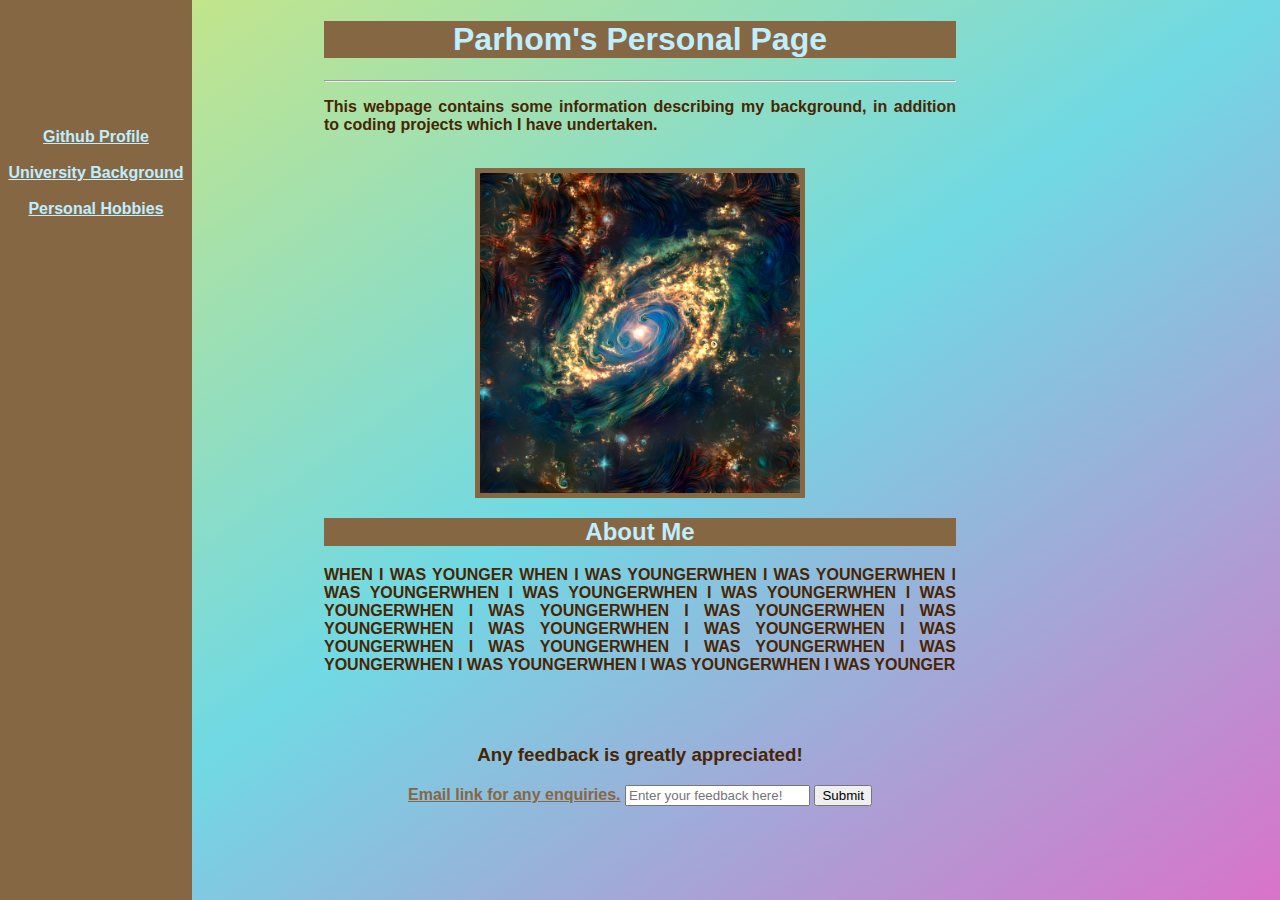
==== HTML/index.html @ a8df37bc "first foray into webdev" ====
<!DOCTYPE html>
<html>
    <head>
        <meta charset="UTF-8">
        <meta name="description" content="This is my first official Website!">
        <meta keyword="Parhom, Personal Website">
        <meta  name="viewport" content="width=device-width, initial-scale=1.0">
        <title>Parhom's Starter Website</title>
        <link rel="stylesheet" type="text/css" href="../CSS/style.css">
        <link rel="preconnect" href="https://fonts.googleapis.com"><link rel="preconnect" href="https://fonts.gstatic.com" crossorigin><link href="https://fonts.googleapis.com/css2?family=Lato&display=swap" rel="stylesheet">
    </head>
    
    <body class="main_text">
        <header>
            <h1 class="title"> Parhom's Personal Page </h1>
            <hr/>
            <p><b>This webpage contains some information describing my background, in addition to coding projects which I have undertaken.</b> </p>
            <br/>
        
            <div class="sidebar">
                <a class="sidebar_text" href="https://github.com/ParhomEsmaeili" target="_blank"> Github Profile</a>
                <br/>
                <br/>
                <a class="sidebar_text" href="university.html"> University Background</a>
                <br/>
                <br/>
                <a class="sidebar_text" href="personal hobbies.html">Personal Hobbies</a>
            </div>

        </header>

    
        
        
        <main>
            <!--
            <article>
                <h2 style="color:red"><b>University Studies</b></h2>
        
                <section>
                    <h3 style="color:red"><b>Undergraduate:</b></h3>
                </section> 
                        
                <section>
                    <h3 style="color:red"><b>Postgraduate</b></h3> 
                </section>
            </article> -->
            <article>
                <section>
                    <div style="text-align:center">
                       <img src="../images/DeepDream Messier.jpg" width = 350>
                    </div>
                </section>
                <section>
                    <div class="written_text">
                        <h2 class="title" >About Me</h2>
                        <p>WHEN I WAS YOUNGER WHEN I WAS YOUNGERWHEN I WAS YOUNGERWHEN I WAS YOUNGERWHEN I WAS YOUNGERWHEN I WAS YOUNGERWHEN I WAS YOUNGERWHEN I WAS YOUNGERWHEN I WAS YOUNGERWHEN I WAS YOUNGERWHEN I WAS YOUNGERWHEN I WAS YOUNGERWHEN I WAS YOUNGERWHEN I WAS YOUNGERWHEN I WAS YOUNGERWHEN I WAS YOUNGERWHEN I WAS YOUNGERWHEN I WAS YOUNGERWHEN I WAS YOUNGER </p>
                    </div>
                </section>
                
            </article>
        </main>
        
        <footer>
            <article>
                
                <br/>
                <br/>
                <div style="text-align:center">
                    <h3>Any feedback is greatly appreciated!</h3>
                    <span>
                        
                        <a href="mailto:parhom.esmaeili@gmail.com">Email link for any enquiries.</a> 
                        <input type="text" name="User feedback" placeholder="Enter your feedback here!"> 
                        <input type="submit">
                    </span>
                </div>
                
            </article> 
        </footer>
        <!-- This is how you comment on HTML markup languages. -->  
    </body>
</html>
---- CSS/style.css ----
/*This part controls just the basic layout of the different segments of the webpage*/

body {
    background: linear-gradient(to bottom right, rgb(209, 231, 124), rgba(112,217,228,1), rgb(217, 115, 202)) fixed;
}

/* 
body {
    background: url(../images/DeepDream\ Messier.jpg);
    background-size:cover;
} */



header, main, footer {
    width: 50%;
    margin:auto;
}
/* main, footer {
    text-align:center;
    width: 75%;
    margin:auto;
} */

.main_text {
    font-size: 1.25vw;
    font-weight:650;
    /* font-family:'Lato', sans-serif; */
    font-family:'Segoe UI', Tahoma, Geneva, Verdana, sans-serif;
    text-align:justify;
    color:rgb(72, 37, 2);
}

.title {
    background-color: rgb(134, 103, 68);
    text-align: center;
    color: rgb(191, 238, 255);
    text-transform: capitalize;
}






/*This part controls the layout and text for the sidebars of the webpages.*/
div[class="sidebar"] {
    height: 100%;
    width: 15vw;
    position:fixed;
    left: 0;
    top: 0;
    padding-top: 10vw;
    background-color:rgb(134, 103, 68);
    color:rgb(191, 238, 255);
    font-weight: bold;
    font-size:1.25vw;
    text-align: center;
    text-transform: capitalize;    
}
/* .sidebar_text {
    color:rgb(191, 238, 255);
    font-weight: bold;
    font-size:large;
    text-align: center;
    text-transform: capitalize;
} */

/*This part controls the formatting of more specific text etc within the different sections.*/

/* 
Full list of all selectors which can be used in CSS https://www.w3schools.com/cssref/css_selectors.php */

/*Some code which controls the behaviour of anchor elements, we use a pseudo-selector to format the hover for hyperlinks.*/

a {color: inherit;}
a:hover {
    color:violet;
}

/* Advanced Selectors */

/* This is an advanced selector called adjacent selector, which applies to each instance of the second element which follows the first.  */

/* h2 + a {
    color:beige;
} */

/* This is an advanced selector called the sibling selector, which applies similar to the adjacent selector, but only if they are siblings. */

/* h3 ~ p {
    color: beige;
} */

/* This is an advanced selector called the child selector, which applies to elements which are direct descendents of the former element or container. */


/* It applies to containers with classes, ids etc, in addition to just direct descendents of an element, some examples: */
/* 
ul > li {
    color:beige
} */


/* 
This is a more general selector than the child selector, which applies to all descendents of an element or container, denoted by a space between them. */

/* div ul {
    color:greenyellow
} */





/* Attribute selectors */

/* These are selectors which apply according to the attribute of a specific element, e.g. if a h2 element has a specific attribute */

/* This can be applied to an attribute being a class also, but it is somewhat redundant? A couple of examples are provided below */


img[src^="../images/"] {
    alt:"Apologies for the failed image load!";
    border:5px solid rgb(134, 103, 68);
    display:block;
    margin-left: auto;
    margin-right: auto;
    padding-left:0px;
    width: 25vw;
}

a[href*="mailto"] {
    color:rgb(134, 103, 68);
}
a[href*="mailto"]:hover {
    color:red;
}
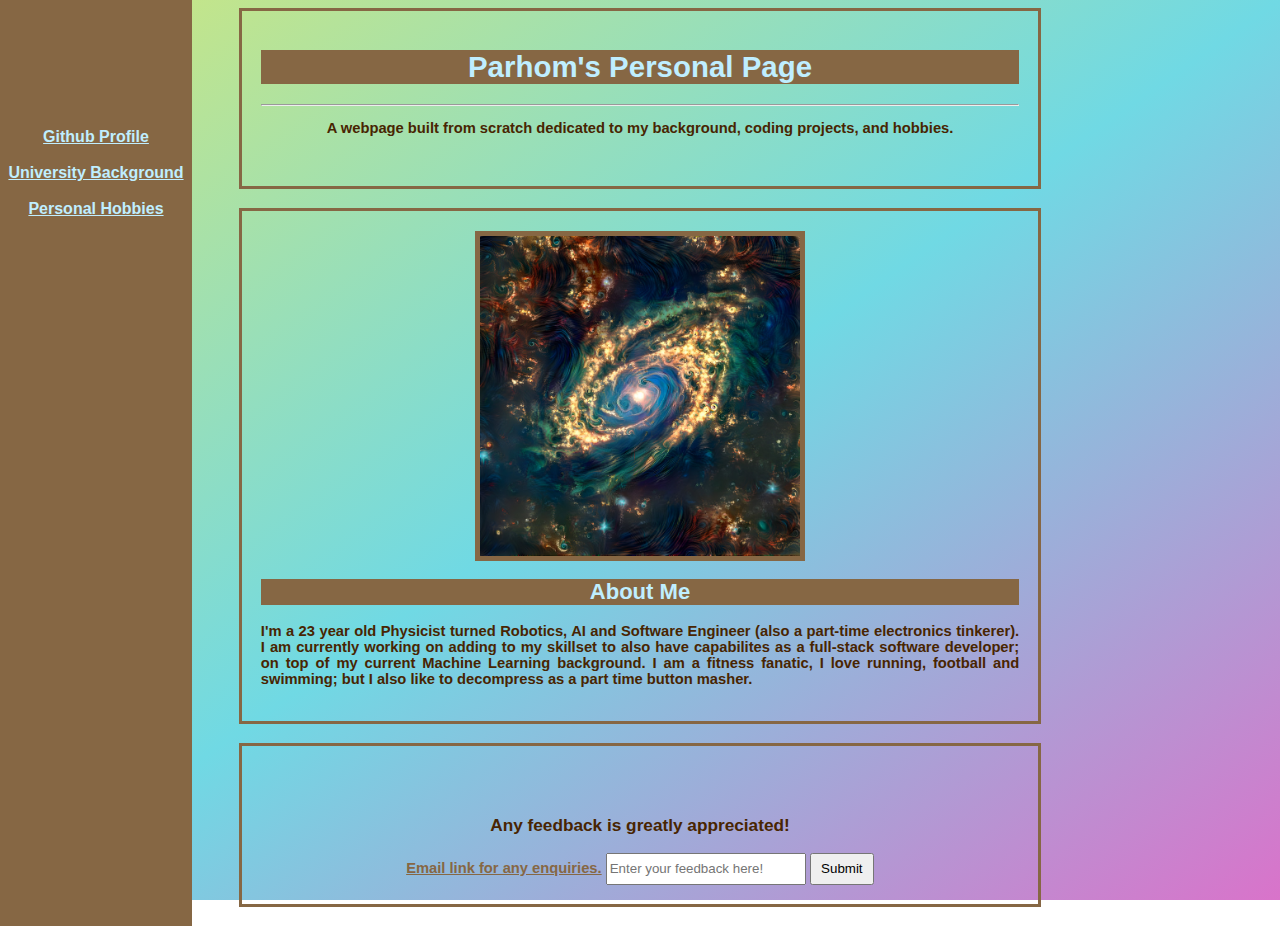
==== commit fa69e130: "Adding some personalisation of the text and touching up the fonts" ====
--- a/HTML/index.html
+++ b/HTML/index.html
@@ -10,11 +10,11 @@
         <link rel="preconnect" href="https://fonts.googleapis.com"><link rel="preconnect" href="https://fonts.gstatic.com" crossorigin><link href="https://fonts.googleapis.com/css2?family=Lato&display=swap" rel="stylesheet">
     </head>
     
-    <body class="main_text">
-        <header>
+    <body class="written_text">
+        <header class="segment">
             <h1 class="title"> Parhom's Personal Page </h1>
             <hr/>
-            <p><b>This webpage contains some information describing my background, in addition to coding projects which I have undertaken.</b> </p>
+            <p style = text-align:center><b>A webpage built from scratch dedicated to my background, coding projects, and hobbies.</b></p>
             <br/>
         
             <div class="sidebar">
@@ -32,7 +32,7 @@
     
         
         
-        <main>
+        <main class="segment">
             <!--
             <article>
                 <h2 style="color:red"><b>University Studies</b></h2>
@@ -54,14 +54,15 @@
                 <section>
                     <div class="written_text">
                         <h2 class="title" >About Me</h2>
-                        <p>WHEN I WAS YOUNGER WHEN I WAS YOUNGERWHEN I WAS YOUNGERWHEN I WAS YOUNGERWHEN I WAS YOUNGERWHEN I WAS YOUNGERWHEN I WAS YOUNGERWHEN I WAS YOUNGERWHEN I WAS YOUNGERWHEN I WAS YOUNGERWHEN I WAS YOUNGERWHEN I WAS YOUNGERWHEN I WAS YOUNGERWHEN I WAS YOUNGERWHEN I WAS YOUNGERWHEN I WAS YOUNGERWHEN I WAS YOUNGERWHEN I WAS YOUNGERWHEN I WAS YOUNGER </p>
+                        <p>I'm a 23 year old Physicist turned Robotics, AI and Software Engineer (also a part-time electronics tinkerer). I am currently working on adding to my skillset to also have capabilites as a full-stack software developer; on top of my current Machine Learning background. I am a fitness fanatic, I love running, football and swimming; but I also like to decompress as a part time button masher. </p>
                     </div>
                 </section>
                 
             </article>
         </main>
         
-        <footer>
+        <footer class="segment">
+            
             <article>
                 
                 <br/>
@@ -69,10 +70,9 @@
                 <div style="text-align:center">
                     <h3>Any feedback is greatly appreciated!</h3>
                     <span>
-                        
                         <a href="mailto:parhom.esmaeili@gmail.com">Email link for any enquiries.</a> 
-                        <input type="text" name="User feedback" placeholder="Enter your feedback here!"> 
-                        <input type="submit">
+                        <input class = "user_input_text" type="text" name="User feedback" placeholder="Enter your feedback here!"> 
+                        <input class = "user_submit_box" type="submit">
                     </span>
                 </div>
                 
--- a/CSS/style.css
+++ b/CSS/style.css
@@ -4,40 +4,29 @@
     background: linear-gradient(to bottom right, rgb(209, 231, 124), rgba(112,217,228,1), rgb(217, 115, 202)) fixed;
 }
 
-/* 
-body {
-    background: url(../images/DeepDream\ Messier.jpg);
-    background-size:cover;
-} */
-
-
-
 header, main, footer {
-    width: 50%;
+    width: 60%;
     margin:auto;
 }
-/* main, footer {
-    text-align:center;
-    width: 75%;
-    margin:auto;
-} */
-
-.main_text {
-    font-size: 1.25vw;
-    font-weight:650;
-    /* font-family:'Lato', sans-serif; */
-    font-family:'Segoe UI', Tahoma, Geneva, Verdana, sans-serif;
-    text-align:justify;
-    color:rgb(72, 37, 2);
-}
-
 .title {
     background-color: rgb(134, 103, 68);
     text-align: center;
     color: rgb(191, 238, 255);
     text-transform: capitalize;
 }
+.written_text{
+    font-size: 1.15vw;
+    font-weight:550;
+    font-family:'Segoe UI', Tahoma, Geneva, Verdana, sans-serif;
+    text-align:justify;
+    color:rgb(72,37,2);
+}
+.segment {
+    border: 0.3vw solid rgb(134, 103, 68);
+    padding: 1.5vw;
+    margin-bottom: 1.5vw;
 
+}
 
 
 
@@ -67,6 +56,18 @@
 } */
 
 /*This part controls the formatting of more specific text etc within the different sections.*/
+
+.user_submit_box {
+    height: 2.5vw;
+    width: 5vw;
+}
+
+.user_input_text {
+    height: 2vw;
+    width: 15vw;
+}
+
+
 
 /* 
 Full list of all selectors which can be used in CSS https://www.w3schools.com/cssref/css_selectors.php */
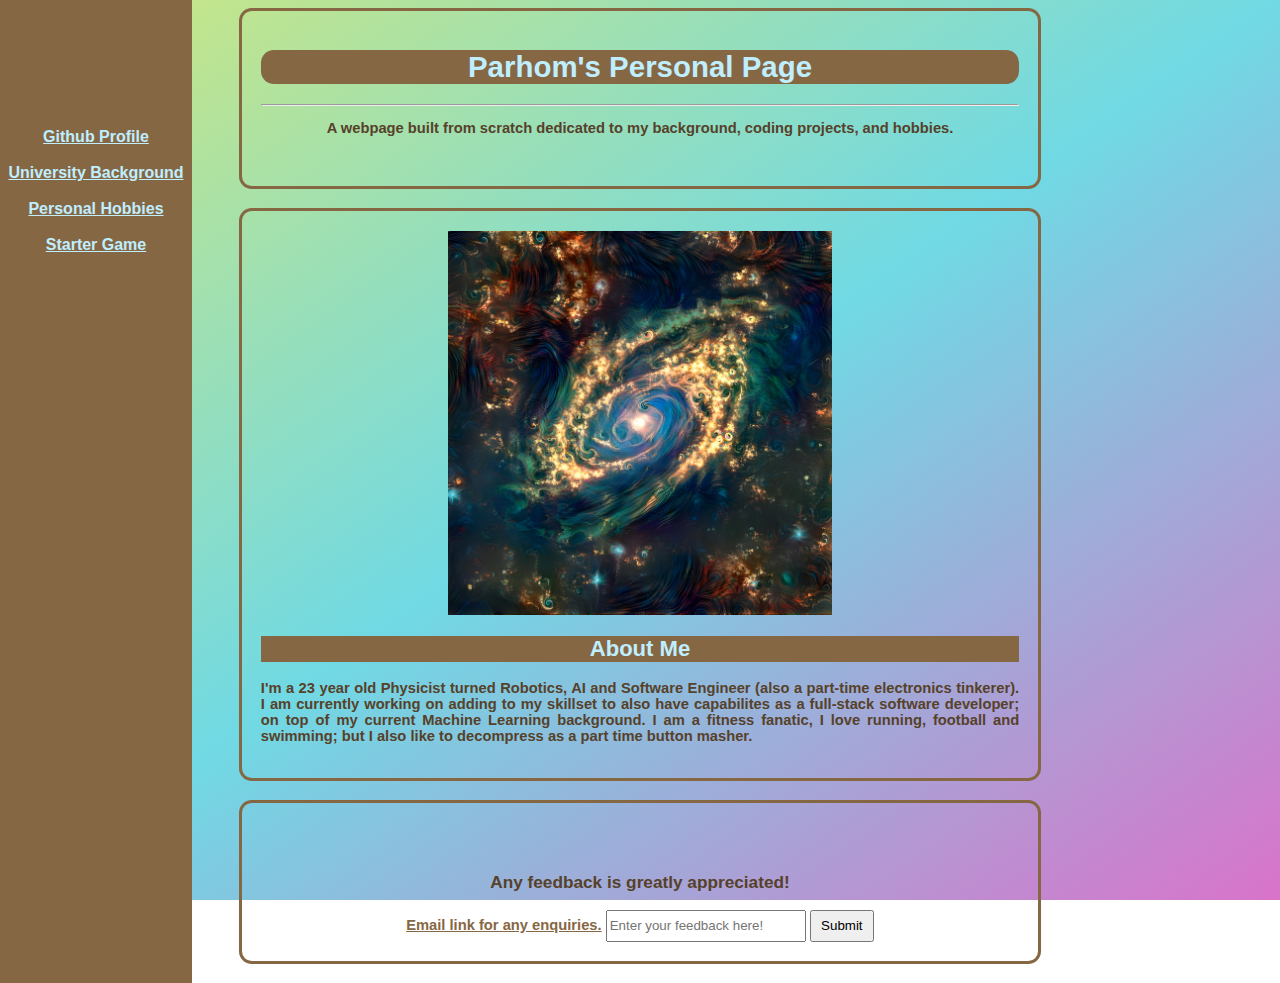
==== commit 771d324d: "New webpage, in addition to the beginning of a game script" ====
--- a/HTML/index.html
+++ b/HTML/index.html
@@ -25,6 +25,10 @@
                 <br/>
                 <br/>
                 <a class="sidebar_text" href="personal hobbies.html">Personal Hobbies</a>
+                <br/>
+                <br/>
+                <a class="sidebar_text" href="game.html">Starter Game</a>
+                <br/>
             </div>
 
         </header>
@@ -53,7 +57,7 @@
                 </section>
                 <section>
                     <div class="written_text">
-                        <h2 class="title" >About Me</h2>
+                        <h2 class="title">About Me</h2>
                         <p>I'm a 23 year old Physicist turned Robotics, AI and Software Engineer (also a part-time electronics tinkerer). I am currently working on adding to my skillset to also have capabilites as a full-stack software developer; on top of my current Machine Learning background. I am a fitness fanatic, I love running, football and swimming; but I also like to decompress as a part time button masher. </p>
                     </div>
                 </section>
--- a/CSS/style.css
+++ b/CSS/style.css
@@ -8,24 +8,29 @@
     width: 60%;
     margin:auto;
 }
+/*For inline elements, we would typically use text-align:center, in order to center it. For block elements we use */
 .title {
     background-color: rgb(134, 103, 68);
     text-align: center;
     color: rgb(191, 238, 255);
     text-transform: capitalize;
+    border-radius:inherit;
 }
 .written_text{
     font-size: 1.15vw;
     font-weight:550;
     font-family:'Segoe UI', Tahoma, Geneva, Verdana, sans-serif;
     text-align:justify;
-    color:rgb(72,37,2);
+    color:rgb(86, 65, 42);
 }
 .segment {
     border: 0.3vw solid rgb(134, 103, 68);
-    padding: 1.5vw;
+    border-radius:1vw;
+    padding-left: 1.5vw;
+    padding-right:1.5vw;
+    padding-top:1.5vw;
+    padding-bottom:1.5vw;
     margin-bottom: 1.5vw;
-
 }
 
 
@@ -120,16 +125,33 @@
 
 /* This can be applied to an attribute being a class also, but it is somewhat redundant? A couple of examples are provided below */
 
+/*Figure Stylising*/
+
+figure{
+    border:0.5vw solid rgb(134, 103, 68);
+    border-radius:0.5vw;
+    display:flex;
+    flex-flow:column;
+    margin:auto;
+    max-width: 30vw;
+    font-size: inherit;
+    font: inherit;
+}
+
+figcaption{
+    text-align:center;
+    background-color: rgb(134,103,68);
+    color: rgb(191, 238, 255);
+    font-weight: bold;
+}
 
 img[src^="../images/"] {
     alt:"Apologies for the failed image load!";
-    border:5px solid rgb(134, 103, 68);
-    display:block;
-    margin-left: auto;
-    margin-right: auto;
-    padding-left:0px;
-    width: 25vw;
+    width: 30vw;
+    height:30vw;
 }
+
+
 
 a[href*="mailto"] {
     color:rgb(134, 103, 68);
@@ -137,3 +159,16 @@
 a[href*="mailto"]:hover {
     color:red;
 }
+
+
+
+#game {
+  border:0.3vw solid rgb(134, 103, 68);
+  border-radius:1vw;
+  margin-left:auto;
+  margin-right:auto;
+  display:block;
+  background-color: aliceblue; 
+  max-height: 70%; /* Max width and height and 80% of the containing block */
+   max-width: 90%;
+}
